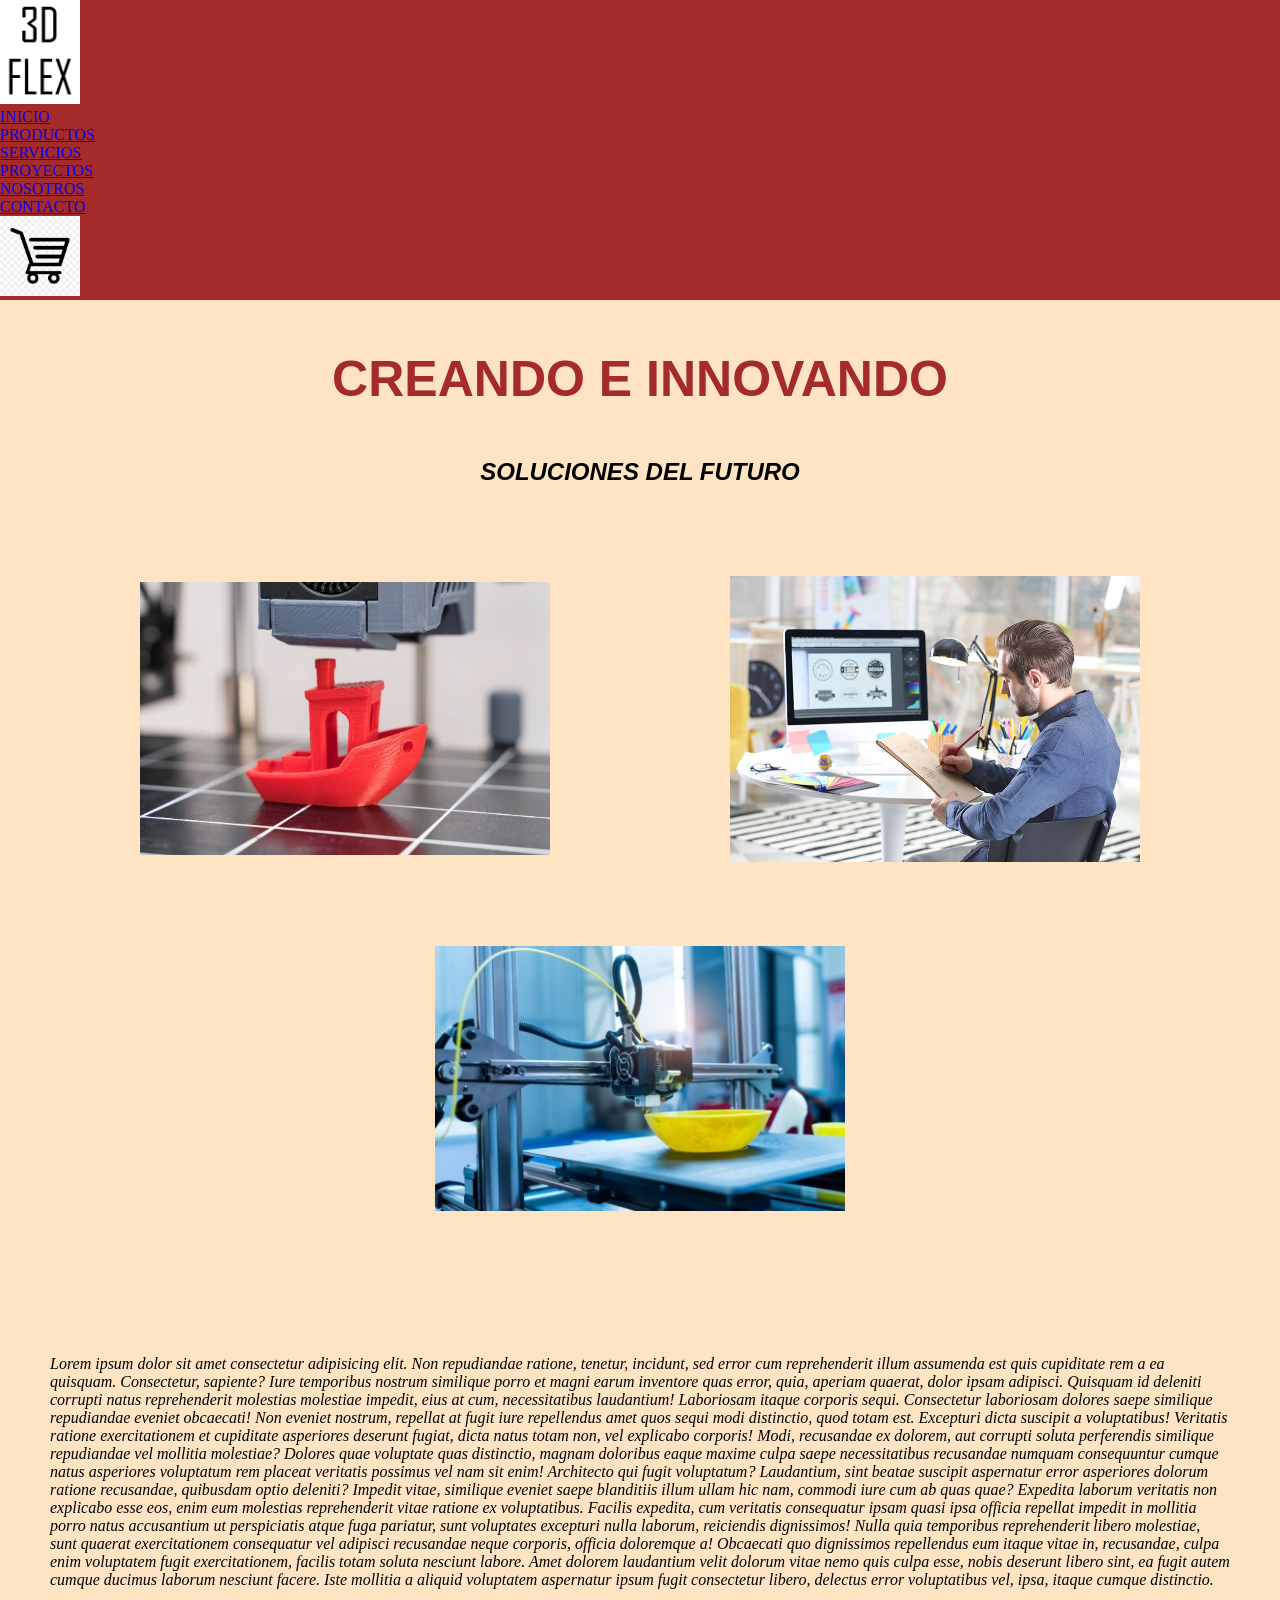
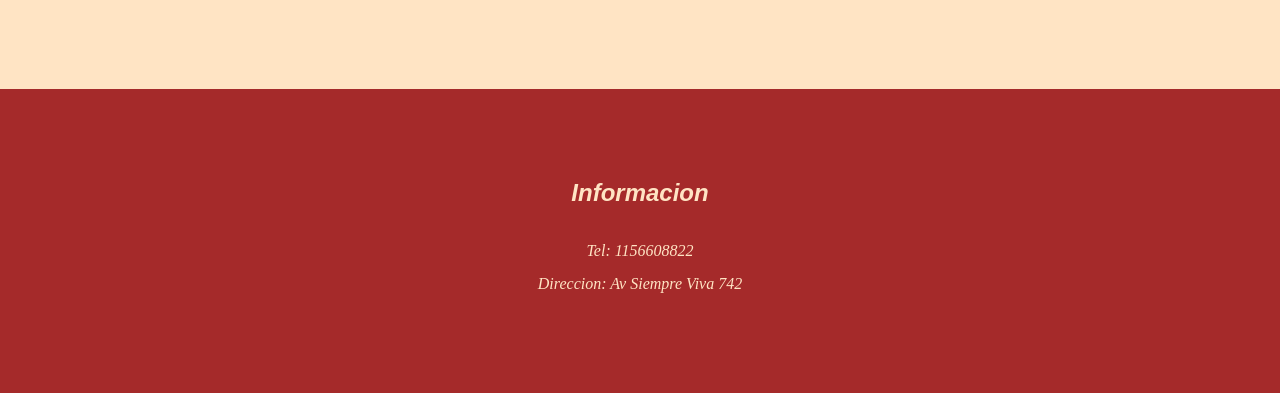
==== index.html @ 90da7db7 "inicio" ====
<!DOCTYPE html>
<html lang="en">

<head>
    <meta charset="UTF-8">
    <meta name="viewport" content="width=device-width, initial-scale=1.0">
    <title>Document</title>
    <link rel="stylesheet" href="./css/style.css">
</head>


<body>

    <header>
        <nav>
            <a href="#">
                <img class="logo" src="./img/3DFLEX.png" alt="Logo de 3DFlex">
            </a>
            <ul>
                <li><a href="#">INICIO</a></li>
                <li><a href="./pages/productos.html">PRODUCTOS</a></li>
                <li><a href="./pages/servicios.html">SERVICIOS</a></li>
                <li><a href="./pages/proyectosrealizados.html">PROYECTOS </a></li>
                <li><a href="./pages/nosotros.html">NOSOTROS</a></li>
                <li><a href="./pages/contacto.html">CONTACTO</a></li>
            </ul>
            <a href="./pages/carrito.html">
                <img src="./img/carrito.png" width="80" alt="carrito"></a>
        </nav>

    </header>
    <main>
        <h1>CREANDO E INNOVANDO</h1>
        <H2>SOLUCIONES DEL FUTURO</H2>
        <section id="imagenesdeopciones">
        <div class="fotovinculo">
            <a href="./pages/productos.html">
                <img src="./img/impresos.jpg"  alt="OBJETO IMPRESO"></a>
        </div>
        <div class="fotovinculo">
            <a href="./pages/servicios.html">
                <img src="./img/dibujando.jpg" alt="PERSONA DISEÑANDO"></a>
        </div>
        <div class="fotovinculo">
            <a href="./pages/proyectosrealizados.html">
                <img src="./img/impresion.jpg"  alt="IMPRESORA FUNCIONANDO"></a>
        </div>
    </section>
        <P id="textos">
            Lorem ipsum dolor sit amet consectetur adipisicing elit. Non repudiandae ratione, tenetur, incidunt, sed
            error cum reprehenderit illum assumenda est quis cupiditate rem a ea quisquam. Consectetur, sapiente? Iure
            temporibus nostrum similique porro et magni earum inventore quas error, quia, aperiam quaerat, dolor ipsam
            adipisci. Quisquam id deleniti corrupti natus reprehenderit molestias molestiae impedit, eius at cum,
            necessitatibus laudantium! Laboriosam itaque corporis sequi. Consectetur laboriosam dolores saepe similique
            repudiandae eveniet obcaecati! Non eveniet nostrum, repellat at fugit iure repellendus amet quos sequi modi
            distinctio, quod totam est. Excepturi dicta suscipit a voluptatibus! Veritatis ratione exercitationem et
            cupiditate asperiores deserunt fugiat, dicta natus totam non, vel explicabo corporis! Modi, recusandae ex
            dolorem, aut corrupti soluta perferendis similique repudiandae vel mollitia molestiae? Dolores quae
            voluptate quas distinctio, magnam doloribus eaque maxime culpa saepe necessitatibus recusandae numquam
            consequuntur cumque natus asperiores voluptatum rem placeat veritatis possimus vel nam sit enim! Architecto
            qui fugit voluptatum? Laudantium, sint beatae suscipit aspernatur error asperiores dolorum ratione
            recusandae, quibusdam optio deleniti? Impedit vitae, similique eveniet saepe blanditiis illum ullam hic nam,
            commodi iure cum ab quas quae? Expedita laborum veritatis non explicabo esse eos, enim eum molestias
            reprehenderit vitae ratione ex voluptatibus. Facilis expedita, cum veritatis consequatur ipsam quasi ipsa
            officia repellat impedit in mollitia porro natus accusantium ut perspiciatis atque fuga pariatur, sunt
            voluptates excepturi nulla laborum, reiciendis dignissimos! Nulla quia temporibus reprehenderit libero
            molestiae, sunt quaerat exercitationem consequatur vel adipisci recusandae neque corporis, officia
            doloremque a! Obcaecati quo dignissimos repellendus eum itaque vitae in, recusandae, culpa enim voluptatem
            fugit exercitationem, facilis totam soluta nesciunt labore. Amet dolorem laudantium velit dolorum vitae nemo
            quis culpa esse, nobis deserunt libero sint, ea fugit autem cumque ducimus laborum nesciunt facere. Iste
            mollitia a aliquid voluptatem aspernatur ipsum fugit consectetur libero, delectus error voluptatibus vel,
            ipsa, itaque cumque distinctio.</P>

    </main>


    <footer>
        <div>
            <h2>Informacion</h2>
        </div>
        <p>
            Tel: 1156608822
        </p>

        <p>
            Direccion: Av Siempre Viva 742
        </p>

    </footer>
</body>


</html>
---- css/style.css ----
*{ padding: 0;
   margin: 0;
   box-sizing: border-box;
}

h1{
    text-align: center;
    font-size: 50px;
    font-family:Arial, Helvetica, sans-serif;
    color: brown;
    padding: 50px;
}
nav{
    display: flex;
    flex-direction: column;
}

.logo{
    width: 80px;
    
}

#imagenesdeopciones{
    margin: 50px;
    display: flex;
    flex-wrap: wrap;
    flex-direction: row;
    align-items: center;
    justify-content: space-around;
}
.fotovinculo{
    
    margin: 20px;
    padding: 20px;
    width: 450px;
   
    }

.fotovinculo img{
    
    width: 100%;
}
h2{
    text-align: center;
    font-family:Arial, Helvetica, sans-serif;
    font-style: italic;
}
body{
    background-color: brown;
    color: bisque;
}
main{
    background-color: bisque;
    color: black;
    padding-bottom: 50px;
}
p{
   
    font-family: serif;
    font-style: italic;
}
#textos{
    padding: 50px;
}
ul{
    list-style: none;
}
footer{
    padding-top: 70px;
    padding-bottom: 100px;
    text-align: center;
    background-color: brown;
}

footer div{
    padding: 20px;
}
footer p{
    padding-top: 15px;
}

.contactform{ 
    display: flex;
    flex-direction: column;
    width: 50vw;
    align-items: center;
    border: 2px dashed black;
    padding: 50px;
    margin: 50px auto;
    
   
}

.imputform{
    width: 400px;
    display: flex;
    flex-direction: row;
    justify-content: space-between;
}
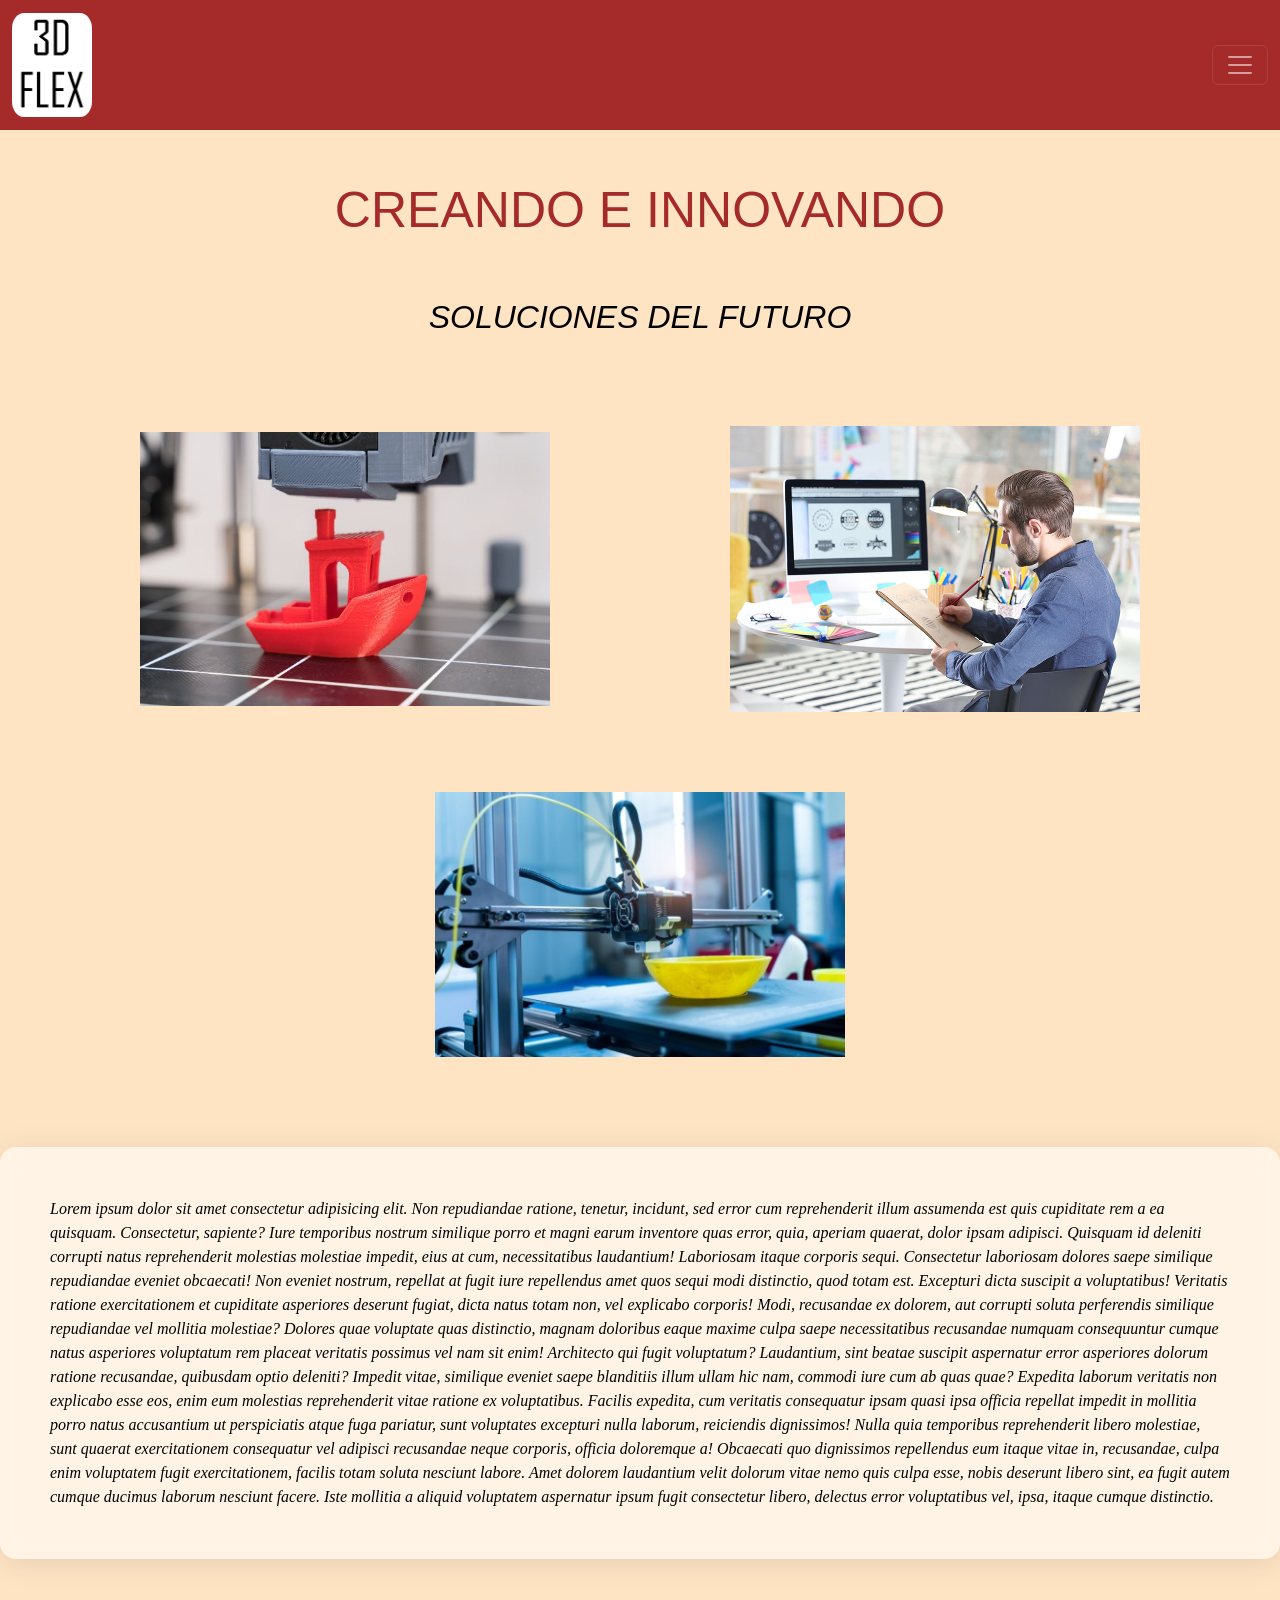
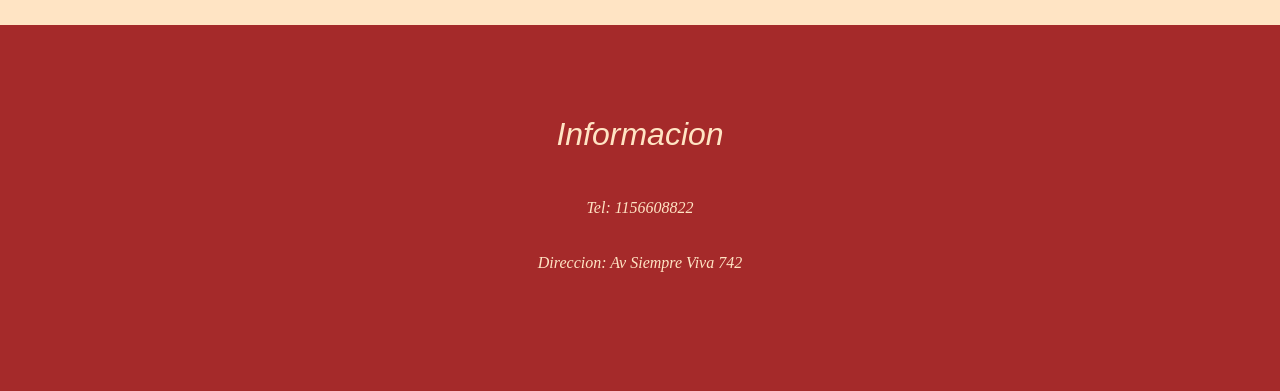
==== commit f862ee2d: "feat: add bootstrap and improve styles using flexbox" ====
--- a/index.html
+++ b/index.html
@@ -5,6 +5,9 @@
     <meta charset="UTF-8">
     <meta name="viewport" content="width=device-width, initial-scale=1.0">
     <title>Document</title>
+
+    <link rel="stylesheet" href="https://cdn.jsdelivr.net/npm/bootstrap@5.3.3/dist/css/bootstrap.min.css">
+
     <link rel="stylesheet" href="./css/style.css">
 </head>
 
@@ -12,8 +15,8 @@
 <body>
 
     <header>
-        <nav>
-            <a href="#">
+        <!-- <nav>
+             <a href="#">
                 <img class="logo" src="./img/3DFLEX.png" alt="Logo de 3DFlex">
             </a>
             <ul>
@@ -25,9 +28,48 @@
                 <li><a href="./pages/contacto.html">CONTACTO</a></li>
             </ul>
             <a href="./pages/carrito.html">
-                <img src="./img/carrito.png" width="80" alt="carrito"></a>
-        </nav>
-
+                <img src="./img/carrito.png" width="80" alt="carrito"></a> 
+        </nav> -->
+        <nav class="navbar navbar-dark  ">
+            <div class="container-fluid">
+              <a class="navbar-brand" href="#"><img class="logo" src="./img/3DFLEX.png" alt="Logo de 3DFlex"></a>
+              <button class="navbar-toggler" type="button" data-bs-toggle="offcanvas" data-bs-target="#offcanvasDarkNavbar" aria-controls="offcanvasDarkNavbar" aria-label="Toggle navigation">
+                <span class="navbar-toggler-icon"></span>
+              </button>
+              <div class="offcanvas offcanvas-end text-bg-dark mi-menu" tabindex="-1" id="offcanvasDarkNavbar" aria-labelledby="offcanvasDarkNavbarLabel">
+                <div class="offcanvas-header">
+                  <h3 class="offcanvas-title" id="offcanvasDarkNavbarLabel">MENU</h3>
+                  <button type="button" class="btn-close btn-close-white" data-bs-dismiss="offcanvas" aria-label="Close"></button>
+                </div>
+                <div class="offcanvas-body">
+                  <ul class="navbar-nav justify-content-end flex-grow-1 pe-3">
+                    <li class="nav-item">
+                      <a class="nav-link active" aria-current="page" href="#">Home</a>
+                    </li>
+                    <li class="nav-item">
+                      <a class="nav-link" href="./pages/productos.html">Productos</a>
+                    </li>
+                    <li class="nav-item">
+                        <a class="nav-link" href="./pages/servicios.html">Servicios</a>
+                    </li>
+                    <li class="nav-item">
+                        <a class="nav-link" href="./pages/proyectosrealizados.html">Proyectos realizados</a>
+                    </li>
+                    <li class="nav-item">
+                        <a class="nav-link" href="./pages/nosotros.html">Nosotros</a>
+                    </li>
+                    <li class="nav-item">
+                        <a class="nav-link" href="./pages/contacto.html">Contacto</a>
+                      </li>
+                    <li class="nav-item">
+                        <a class="nav-link" href="./pages/carrito.html">Carrito</a>
+                     </li>
+                  </ul>
+                  
+                </div>
+              </div>
+            </div>
+          </nav>
     </header>
     <main>
         <h1>CREANDO E INNOVANDO</h1>
@@ -87,6 +129,8 @@
         </p>
 
     </footer>
+
+    <script src="https://cdn.jsdelivr.net/npm/bootstrap@5.3.3/dist/js/bootstrap.bundle.min.js"></script>
 </body>
 
 
--- a/css/style.css
+++ b/css/style.css
@@ -1,6 +1,17 @@
 *{ padding: 0;
    margin: 0;
    box-sizing: border-box;
+}
+
+header{
+    z-index: 100;
+    background-color: brown;
+    position: sticky;
+    top: 0;
+
+}
+.offcanvas.offcanvas-end.text-bg-dark.mi-menu{
+    width: 300px;
 }
 
 h1{
@@ -17,6 +28,7 @@
 
 .logo{
     width: 80px;
+    border-radius: 15%;
     
 }
 
@@ -28,6 +40,26 @@
     align-items: center;
     justify-content: space-around;
 }
+
+#imagenedoble{
+    display: flex;
+    flex-wrap: wrap;
+    flex-direction: row;
+    align-items: center;
+    justify-content: space-around;
+    padding: 50px;
+    border-radius: 16px;
+    box-shadow: 0 4px 30px rgba(0, 0, 0, 0.1);
+    backdrop-filter: blur(3px);
+}
+
+.backgroundnosotros{
+    background-image: url(../img/granja3d.jpg);
+    background-position: center;
+    background-repeat: no-repeat;
+    background-size: cover;
+}
+
 .fotovinculo{
     
     margin: 20px;
@@ -60,10 +92,17 @@
     font-style: italic;
 }
 #textos{
+    background: rgba(255, 255, 255, 0.562);
     padding: 50px;
+    border-radius: 16px;
+    box-shadow: 0 4px 30px rgba(0, 0, 0, 0.1);
+    backdrop-filter: blur(9px);
 }
 ul{
     list-style: none;
+    padding: 2px;
+    font-family:Arial, Helvetica, sans-serif;
+    color: beige;
 }
 footer{
     padding-top: 70px;
@@ -80,6 +119,7 @@
 }
 
 .contactform{ 
+    
     display: flex;
     flex-direction: column;
     width: 50vw;
@@ -91,9 +131,39 @@
    
 }
 
-.imputform{
+.inputform{
+    padding-bottom: 30px;
     width: 400px;
     display: flex;
     flex-direction: row;
     justify-content: space-between;
+    
+}
+
+.backgroundproducto{
+    background-image: url(../img/figuras.jpg);
+    background-position: center;
+    background-repeat: no-repeat;
+    background-size: cover;
+    
+}
+
+.backgroundservicio{
+    background-image: url(../img/engranajes.JPG);
+    background-position: center;
+    background-repeat: no-repeat;
+    background-size: cover;
+}
+
+.backgroundproyectos{
+    background-image: url(../img/soporte.jpg);
+    background-position: center;
+    background-repeat: no-repeat;
+    background-size: cover;
+}
+
+.btn.btn-primary.mi-boton{
+    padding: 10 px 5px;
+    margin-top: 20px;
+    border-radius: 10%;
 }
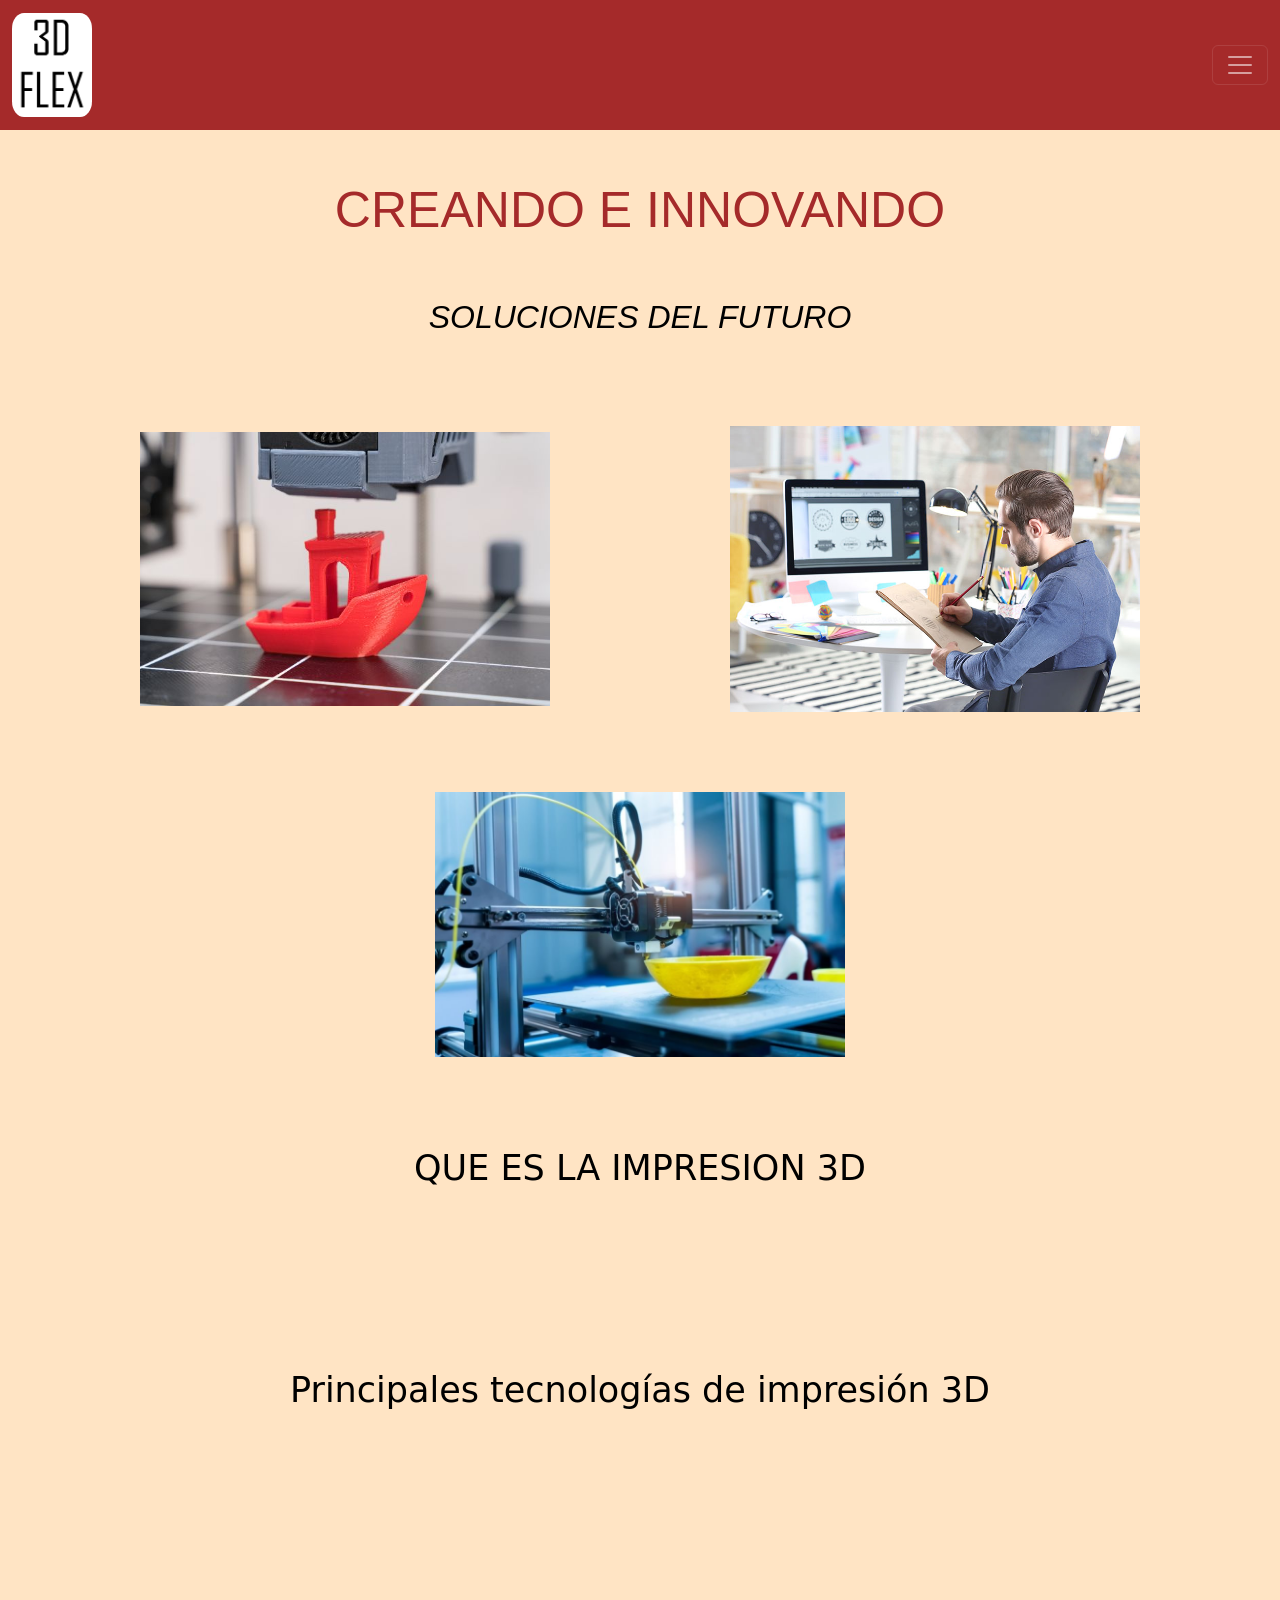
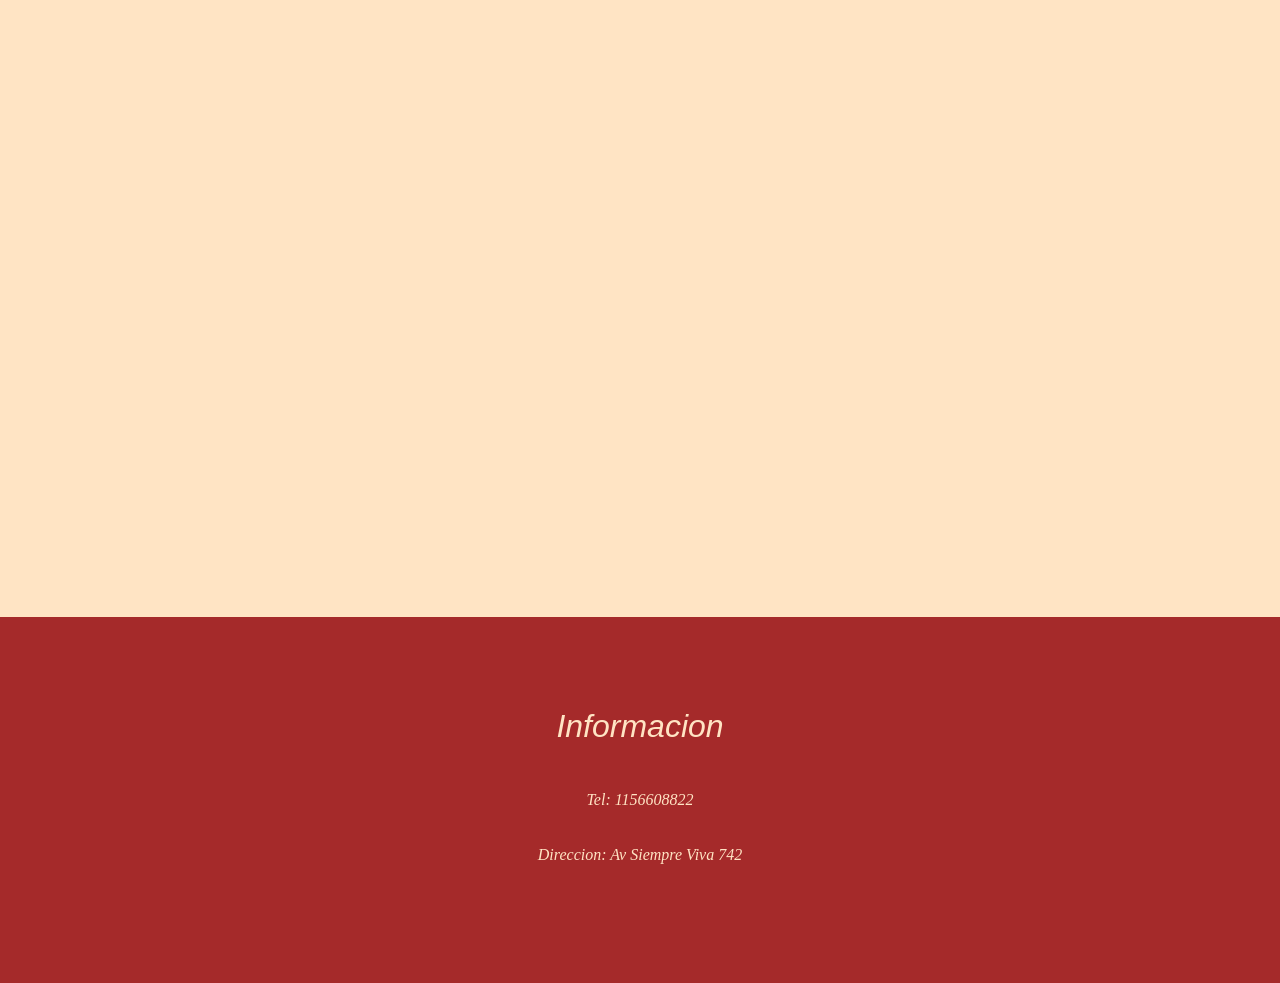
==== commit d52d3cd5: "feat: add animations, text and media queries" ====
--- a/index.html
+++ b/index.html
@@ -2,20 +2,22 @@
 <html lang="en">
 
 <head>
-    <meta charset="UTF-8">
-    <meta name="viewport" content="width=device-width, initial-scale=1.0">
-    <title>Document</title>
+  <meta charset="UTF-8">
+  <meta name="viewport" content="width=device-width, initial-scale=1.0">
+  <title>Document</title>
 
-    <link rel="stylesheet" href="https://cdn.jsdelivr.net/npm/bootstrap@5.3.3/dist/css/bootstrap.min.css">
+  <link rel="stylesheet" href="https://cdn.jsdelivr.net/npm/bootstrap@5.3.3/dist/css/bootstrap.min.css">
 
-    <link rel="stylesheet" href="./css/style.css">
+  <link href="https://unpkg.com/aos@2.3.1/dist/aos.css" rel="stylesheet">
+
+  <link rel="stylesheet" href="./css/style.css">
 </head>
 
 
 <body>
 
-    <header>
-        <!-- <nav>
+  <header>
+    <!-- <nav>
              <a href="#">
                 <img class="logo" src="./img/3DFLEX.png" alt="Logo de 3DFlex">
             </a>
@@ -30,107 +32,132 @@
             <a href="./pages/carrito.html">
                 <img src="./img/carrito.png" width="80" alt="carrito"></a> 
         </nav> -->
-        <nav class="navbar navbar-dark  ">
-            <div class="container-fluid">
-              <a class="navbar-brand" href="#"><img class="logo" src="./img/3DFLEX.png" alt="Logo de 3DFlex"></a>
-              <button class="navbar-toggler" type="button" data-bs-toggle="offcanvas" data-bs-target="#offcanvasDarkNavbar" aria-controls="offcanvasDarkNavbar" aria-label="Toggle navigation">
-                <span class="navbar-toggler-icon"></span>
-              </button>
-              <div class="offcanvas offcanvas-end text-bg-dark mi-menu" tabindex="-1" id="offcanvasDarkNavbar" aria-labelledby="offcanvasDarkNavbarLabel">
-                <div class="offcanvas-header">
-                  <h3 class="offcanvas-title" id="offcanvasDarkNavbarLabel">MENU</h3>
-                  <button type="button" class="btn-close btn-close-white" data-bs-dismiss="offcanvas" aria-label="Close"></button>
-                </div>
-                <div class="offcanvas-body">
-                  <ul class="navbar-nav justify-content-end flex-grow-1 pe-3">
-                    <li class="nav-item">
-                      <a class="nav-link active" aria-current="page" href="#">Home</a>
-                    </li>
-                    <li class="nav-item">
-                      <a class="nav-link" href="./pages/productos.html">Productos</a>
-                    </li>
-                    <li class="nav-item">
-                        <a class="nav-link" href="./pages/servicios.html">Servicios</a>
-                    </li>
-                    <li class="nav-item">
-                        <a class="nav-link" href="./pages/proyectosrealizados.html">Proyectos realizados</a>
-                    </li>
-                    <li class="nav-item">
-                        <a class="nav-link" href="./pages/nosotros.html">Nosotros</a>
-                    </li>
-                    <li class="nav-item">
-                        <a class="nav-link" href="./pages/contacto.html">Contacto</a>
-                      </li>
-                    <li class="nav-item">
-                        <a class="nav-link" href="./pages/carrito.html">Carrito</a>
-                     </li>
-                  </ul>
-                  
-                </div>
-              </div>
-            </div>
-          </nav>
-    </header>
-    <main>
-        <h1>CREANDO E INNOVANDO</h1>
-        <H2>SOLUCIONES DEL FUTURO</H2>
-        <section id="imagenesdeopciones">
-        <div class="fotovinculo">
-            <a href="./pages/productos.html">
-                <img src="./img/impresos.jpg"  alt="OBJETO IMPRESO"></a>
+    <nav class="navbar navbar-dark  ">
+      <div class="container-fluid">
+        <a class="navbar-brand" href="#"><img class="logo" src="./img/3DFLEX.png" alt="Logo de 3DFlex"></a>
+        <button class="navbar-toggler" type="button" data-bs-toggle="offcanvas" data-bs-target="#offcanvasDarkNavbar"
+          aria-controls="offcanvasDarkNavbar" aria-label="Toggle navigation">
+          <span class="navbar-toggler-icon"></span>
+        </button>
+        <div class="offcanvas offcanvas-end text-bg-dark mi-menu" tabindex="-1" id="offcanvasDarkNavbar"
+          aria-labelledby="offcanvasDarkNavbarLabel">
+          <div class="offcanvas-header">
+            <h3 class="offcanvas-title" id="offcanvasDarkNavbarLabel">MENU</h3>
+            <button type="button" class="btn-close btn-close-white" data-bs-dismiss="offcanvas"
+              aria-label="Close"></button>
+          </div>
+          <div class="offcanvas-body">
+            <ul class="navbar-nav justify-content-end flex-grow-1 pe-3">
+              <li class="nav-item">
+                <a class="nav-link active" aria-current="page" href="#">Home</a>
+              </li>
+              <li class="nav-item">
+                <a class="nav-link" href="./pages/productos.html">Productos</a>
+              </li>
+              <li class="nav-item">
+                <a class="nav-link" href="./pages/servicios.html">Servicios</a>
+              </li>
+              <li class="nav-item">
+                <a class="nav-link" href="./pages/proyectosrealizados.html">Proyectos realizados</a>
+              </li>
+              <li class="nav-item">
+                <a class="nav-link" href="./pages/nosotros.html">Nosotros</a>
+              </li>
+              <li class="nav-item">
+                <a class="nav-link" href="./pages/contacto.html">Contacto</a>
+              </li>
+              <li class="nav-item">
+                <a class="nav-link" href="./pages/carrito.html">Carrito</a>
+              </li>
+            </ul>
+
+          </div>
         </div>
-        <div class="fotovinculo">
-            <a href="./pages/servicios.html">
-                <img src="./img/dibujando.jpg" alt="PERSONA DISEÑANDO"></a>
-        </div>
-        <div class="fotovinculo">
-            <a href="./pages/proyectosrealizados.html">
-                <img src="./img/impresion.jpg"  alt="IMPRESORA FUNCIONANDO"></a>
-        </div>
+      </div>
+    </nav>
+  </header>
+  <main>
+    <h1>CREANDO E INNOVANDO</h1>
+    <H2>SOLUCIONES DEL FUTURO</H2>
+    <section id="imagenesdeopciones">
+      <div class="fotovinculo">
+        <a href="./pages/productos.html">
+          <img data-aos="zoom-in" src="./img/impresos.jpg" alt="OBJETO IMPRESO"></a>
+      </div>
+      <div class="fotovinculo">
+        <a href="./pages/servicios.html">
+          <img data-aos="zoom-in" src="./img/dibujando.jpg" alt="PERSONA DISEÑANDO"></a>
+      </div>
+      <div class="fotovinculo">
+        <a href="./pages/proyectosrealizados.html">
+          <img data-aos="zoom-in" src="./img/impresion.jpg" alt="IMPRESORA FUNCIONANDO"></a>
+      </div>
     </section>
-        <P id="textos">
-            Lorem ipsum dolor sit amet consectetur adipisicing elit. Non repudiandae ratione, tenetur, incidunt, sed
-            error cum reprehenderit illum assumenda est quis cupiditate rem a ea quisquam. Consectetur, sapiente? Iure
-            temporibus nostrum similique porro et magni earum inventore quas error, quia, aperiam quaerat, dolor ipsam
-            adipisci. Quisquam id deleniti corrupti natus reprehenderit molestias molestiae impedit, eius at cum,
-            necessitatibus laudantium! Laboriosam itaque corporis sequi. Consectetur laboriosam dolores saepe similique
-            repudiandae eveniet obcaecati! Non eveniet nostrum, repellat at fugit iure repellendus amet quos sequi modi
-            distinctio, quod totam est. Excepturi dicta suscipit a voluptatibus! Veritatis ratione exercitationem et
-            cupiditate asperiores deserunt fugiat, dicta natus totam non, vel explicabo corporis! Modi, recusandae ex
-            dolorem, aut corrupti soluta perferendis similique repudiandae vel mollitia molestiae? Dolores quae
-            voluptate quas distinctio, magnam doloribus eaque maxime culpa saepe necessitatibus recusandae numquam
-            consequuntur cumque natus asperiores voluptatum rem placeat veritatis possimus vel nam sit enim! Architecto
-            qui fugit voluptatum? Laudantium, sint beatae suscipit aspernatur error asperiores dolorum ratione
-            recusandae, quibusdam optio deleniti? Impedit vitae, similique eveniet saepe blanditiis illum ullam hic nam,
-            commodi iure cum ab quas quae? Expedita laborum veritatis non explicabo esse eos, enim eum molestias
-            reprehenderit vitae ratione ex voluptatibus. Facilis expedita, cum veritatis consequatur ipsam quasi ipsa
-            officia repellat impedit in mollitia porro natus accusantium ut perspiciatis atque fuga pariatur, sunt
-            voluptates excepturi nulla laborum, reiciendis dignissimos! Nulla quia temporibus reprehenderit libero
-            molestiae, sunt quaerat exercitationem consequatur vel adipisci recusandae neque corporis, officia
-            doloremque a! Obcaecati quo dignissimos repellendus eum itaque vitae in, recusandae, culpa enim voluptatem
-            fugit exercitationem, facilis totam soluta nesciunt labore. Amet dolorem laudantium velit dolorum vitae nemo
-            quis culpa esse, nobis deserunt libero sint, ea fugit autem cumque ducimus laborum nesciunt facere. Iste
-            mollitia a aliquid voluptatem aspernatur ipsum fugit consectetur libero, delectus error voluptatibus vel,
-            ipsa, itaque cumque distinctio.</P>
+    <h4> QUE ES LA IMPRESION 3D</h4>
+    <P div data-aos="flip-down" id="textos">
+      La impresión 3D es una tecnología que construye objetos basados ​​en archivos de modelos digitales, utilizando
+      materiales adheribles como metal en polvo o plástico, e imprimiéndolos capa por capa.
+      El contenido impreso proviene de modelos 3D u otros datos electrónicos, y los objetos 3D impresos pueden tener
+      cualquier forma y características geométricas.
 
-    </main>
+    </P>
+<h4> Principales tecnologías de impresión 3D </h4>
+    <p div data-aos="flip-down" id="textos">
+      La impresión 3D utiliza diseño asistido por computadora (CAD) para crear objetos tridimensionales mediante un
+      método de capas. A partir de la producción de modelos gráficos de los objetos que se van a imprimir, éstos suelen
+      diseñarse utilizando paquetes de software de diseño asistido por ordenador (CAD). Importe los archivos a la
+      impresora 3D y luego la impresora 3D completará el trabajo. Según diferentes principios de funcionamiento, la
+      tecnología de impresión 3D se puede dividir en los siguientes tres tipos:Servicio de impresión 3D FDM (modelado
+      por deposición fundida) La tecnología FDM consiste en calentar y derretir el material filamentoso termofusible y,
+      al mismo tiempo, bajo el control de la computadora, la boquilla tridimensional puede recubrir selectivamente el
+      material en la mesa de trabajo de acuerdo con la cruz. -información del perfil seccional, y forma una capa después
+      de la sección de enfriamiento rápido. Una vez completada la formación de una capa, la mesa de la máquina se baja a
+      la altura del espesor de una capa, luego se forma la siguiente capa y se trabaja repetidamente hasta que se forme
+      toda la forma sólida. <br>
+      <br>
+      SLS (Sinterización Láser Selectiva) Esta tecnología utiliza la dispersión de polvo para extender una capa de
+      material en polvo sobre la superficie superior de la pieza moldeada y calentarla a una temperatura justo por
+      debajo del punto de sinterización del polvo. El sistema de control controla el rayo láser para que esté sobre la
+      capa de polvo de acuerdo con el perfil de la sección transversal de la capa. Después del escaneo, la temperatura
+      del polvo aumenta hasta el punto de fusión, sinterizándose y uniéndose con la pieza moldeada que se encuentra
+      debajo. Después de completar una capa, el banco de trabajo se baja a la altura del espesor de una capa, y el
+      rodillo esparcidor extiende una capa de polvo uniforme y denso sobre ella, y sinteriza la sección de la nueva capa
+      hasta completar todo el modelo. <br>
+      <br>
+      SLA (aparato de litografía estéreo) El tanque de líquido está lleno de resina fotosensible líquida, que se curará
+      rápidamente bajo el rayo láser ultravioleta emitido por el láser (el láser utilizado en SLA y SLS es diferente,
+      SLA usa láser ultravioleta y SLS usa láser infrarrojo ). Al comienzo del formado, la mesa de trabajo elevadora
+      está por debajo del nivel del líquido, exactamente una sección de espesor. El rayo láser enfocado por la lente
+      escanea el perfil transversal a lo largo de la superficie del líquido de acuerdo con las instrucciones de la
+      máquina. La resina en el área de escaneo se solidifica rápidamente para completar el procesamiento de una capa de
+      sección transversal y obtener una capa de lámina de plástico. Luego, el banco de trabajo se baja a la altura del
+      espesor de una capa y luego se cura la otra capa. Estas capas se superponen para construir una entidad
+      tridimensional.
+    </p>
+  </main>
 
 
-    <footer>
-        <div>
-            <h2>Informacion</h2>
-        </div>
-        <p>
-            Tel: 1156608822
-        </p>
+  <footer>
+    <div>
+      <h2>Informacion</h2>
+    </div>
+    <p>
+      Tel: 1156608822
+    </p>
 
-        <p>
-            Direccion: Av Siempre Viva 742
-        </p>
+    <p>
+      Direccion: Av Siempre Viva 742
+    </p>
 
-    </footer>
+  </footer>
 
-    <script src="https://cdn.jsdelivr.net/npm/bootstrap@5.3.3/dist/js/bootstrap.bundle.min.js"></script>
+  <script src="https://unpkg.com/aos@2.3.1/dist/aos.js"></script>
+
+  <script>
+    AOS.init();
+  </script>
+
+  <script src="https://cdn.jsdelivr.net/npm/bootstrap@5.3.3/dist/js/bootstrap.bundle.min.js"></script>
 </body>
 
 
--- a/css/style.css
+++ b/css/style.css
@@ -1,169 +1,180 @@
-*{ padding: 0;
-   margin: 0;
-   box-sizing: border-box;
+* {
+  padding: 0;
+  margin: 0;
+  box-sizing: border-box;
 }
 
-header{
-    z-index: 100;
-    background-color: brown;
-    position: sticky;
-    top: 0;
-
-}
-.offcanvas.offcanvas-end.text-bg-dark.mi-menu{
-    width: 300px;
+.backgroundnosotros {
+  background-image: url(../img/granja3d.jpg);
+  background-position: center;
+  background-repeat: no-repeat;
+  background-size: cover;
 }
 
-h1{
-    text-align: center;
-    font-size: 50px;
-    font-family:Arial, Helvetica, sans-serif;
-    color: brown;
-    padding: 50px;
-}
-nav{
-    display: flex;
-    flex-direction: column;
+.backgroundproducto {
+  background-image: url(../img/figuras.jpg);
+  background-position: center;
+  background-repeat: no-repeat;
+  background-size: cover;
 }
 
-.logo{
-    width: 80px;
-    border-radius: 15%;
-    
+.backgroundservicio {
+  background-image: url(../img/engranajes.JPG);
+  background-position: center;
+  background-repeat: no-repeat;
+  background-size: cover;
 }
 
-#imagenesdeopciones{
-    margin: 50px;
-    display: flex;
-    flex-wrap: wrap;
-    flex-direction: row;
-    align-items: center;
-    justify-content: space-around;
+.backgroundproyectos {
+  background-image: url(../img/soporte.jpg);
+  background-position: center;
+  background-repeat: no-repeat;
+  background-size: cover;
 }
 
-#imagenedoble{
-    display: flex;
-    flex-wrap: wrap;
-    flex-direction: row;
-    align-items: center;
-    justify-content: space-around;
-    padding: 50px;
-    border-radius: 16px;
-    box-shadow: 0 4px 30px rgba(0, 0, 0, 0.1);
-    backdrop-filter: blur(3px);
+header {
+  z-index: 100;
+  background-color: brown;
+  position: sticky;
+  top: 0;
 }
 
-.backgroundnosotros{
-    background-image: url(../img/granja3d.jpg);
-    background-position: center;
-    background-repeat: no-repeat;
-    background-size: cover;
+h1 {
+  text-align: center;
+  font-size: 50px;
+  font-family: Arial, Helvetica, sans-serif;
+  color: brown;
+  padding: 50px;
 }
 
-.fotovinculo{
-    
-    margin: 20px;
-    padding: 20px;
-    width: 450px;
-   
-    }
-
-.fotovinculo img{
-    
-    width: 100%;
-}
-h2{
-    text-align: center;
-    font-family:Arial, Helvetica, sans-serif;
-    font-style: italic;
-}
-body{
-    background-color: brown;
-    color: bisque;
-}
-main{
-    background-color: bisque;
-    color: black;
-    padding-bottom: 50px;
-}
-p{
-   
-    font-family: serif;
-    font-style: italic;
-}
-#textos{
-    background: rgba(255, 255, 255, 0.562);
-    padding: 50px;
-    border-radius: 16px;
-    box-shadow: 0 4px 30px rgba(0, 0, 0, 0.1);
-    backdrop-filter: blur(9px);
-}
-ul{
-    list-style: none;
-    padding: 2px;
-    font-family:Arial, Helvetica, sans-serif;
-    color: beige;
-}
-footer{
-    padding-top: 70px;
-    padding-bottom: 100px;
-    text-align: center;
-    background-color: brown;
+h4 {
+  text-align: center;
+  font-size: 35px;
 }
 
-footer div{
-    padding: 20px;
-}
-footer p{
-    padding-top: 15px;
+nav {
+  display: flex;
+  flex-direction: column;
 }
 
-.contactform{ 
-    
-    display: flex;
-    flex-direction: column;
-    width: 50vw;
-    align-items: center;
-    border: 2px dashed black;
-    padding: 50px;
-    margin: 50px auto;
-    
-   
+.logo {
+  width: 80px;
+  border-radius: 15%;
 }
 
-.inputform{
-    padding-bottom: 30px;
-    width: 400px;
-    display: flex;
-    flex-direction: row;
-    justify-content: space-between;
-    
+#imagenesdeopciones {
+  margin: 50px;
+  display: flex;
+  flex-wrap: wrap;
+  flex-direction: row;
+  align-items: center;
+  justify-content: space-around;
 }
 
-.backgroundproducto{
-    background-image: url(../img/figuras.jpg);
-    background-position: center;
-    background-repeat: no-repeat;
-    background-size: cover;
-    
+#imagenedoble {
+  display: flex;
+  flex-wrap: wrap;
+  flex-direction: row;
+  align-items: center;
+  justify-content: space-around;
+  padding: 50px;
+  border-radius: 16px;
+  box-shadow: 0 4px 30px rgba(0, 0, 0, 0.1);
+  backdrop-filter: blur(3px);
 }
 
-.backgroundservicio{
-    background-image: url(../img/engranajes.JPG);
-    background-position: center;
-    background-repeat: no-repeat;
-    background-size: cover;
+.fotovinculo {
+  margin: 20px;
+  padding: 20px;
+  width: 450px;
 }
 
-.backgroundproyectos{
-    background-image: url(../img/soporte.jpg);
-    background-position: center;
-    background-repeat: no-repeat;
-    background-size: cover;
+.fotovinculo img {
+  width: 100%;
 }
 
-.btn.btn-primary.mi-boton{
-    padding: 10 px 5px;
-    margin-top: 20px;
-    border-radius: 10%;
-}+h2 {
+  text-align: center;
+  font-family: Arial, Helvetica, sans-serif;
+  font-style: italic;
+}
+
+body {
+  background-color: brown;
+  color: bisque;
+}
+
+main {
+  background-color: bisque;
+  color: black;
+  padding-bottom: 50px;
+}
+
+p {
+  font-family: serif;
+  font-style: italic;
+}
+
+#textos {
+  margin: auto;
+  max-width: 70%;
+  background: rgba(255, 255, 255, 0.562);
+  padding: 50px;
+  border-radius: 16px;
+  box-shadow: 0 4px 30px rgba(0, 0, 0, 0.1);
+  backdrop-filter: blur(9px);
+}
+
+@media screen and (max-width: 500px) {
+  #textos {
+    max-width: 100%;
+  }
+}
+ul {
+  list-style: none;
+  padding: 2px;
+  font-family: Arial, Helvetica, sans-serif;
+  color: beige;
+}
+
+.offcanvas.offcanvas-end.text-bg-dark.mi-menu {
+  width: 300px;
+}
+
+.contactform {
+  display: flex;
+  flex-direction: column;
+  width: 70%;
+  align-items: center;
+  border: 2px dashed black;
+  padding: 50px;
+  margin: 50px auto;
+}
+
+.inputform {
+  padding-bottom: 30px;
+  width: 400px;
+  display: flex;
+  flex-direction: row;
+  justify-content: space-between;
+}
+
+@media screen and (max-width: 900px) {
+  .contactform {
+    border: none;
+  }
+}
+footer {
+  padding-top: 70px;
+  padding-bottom: 100px;
+  text-align: center;
+  background-color: brown;
+}
+footer div {
+  padding: 20px;
+}
+footer p {
+  padding-top: 15px;
+}
+
+/*# sourceMappingURL=style.css.map */
